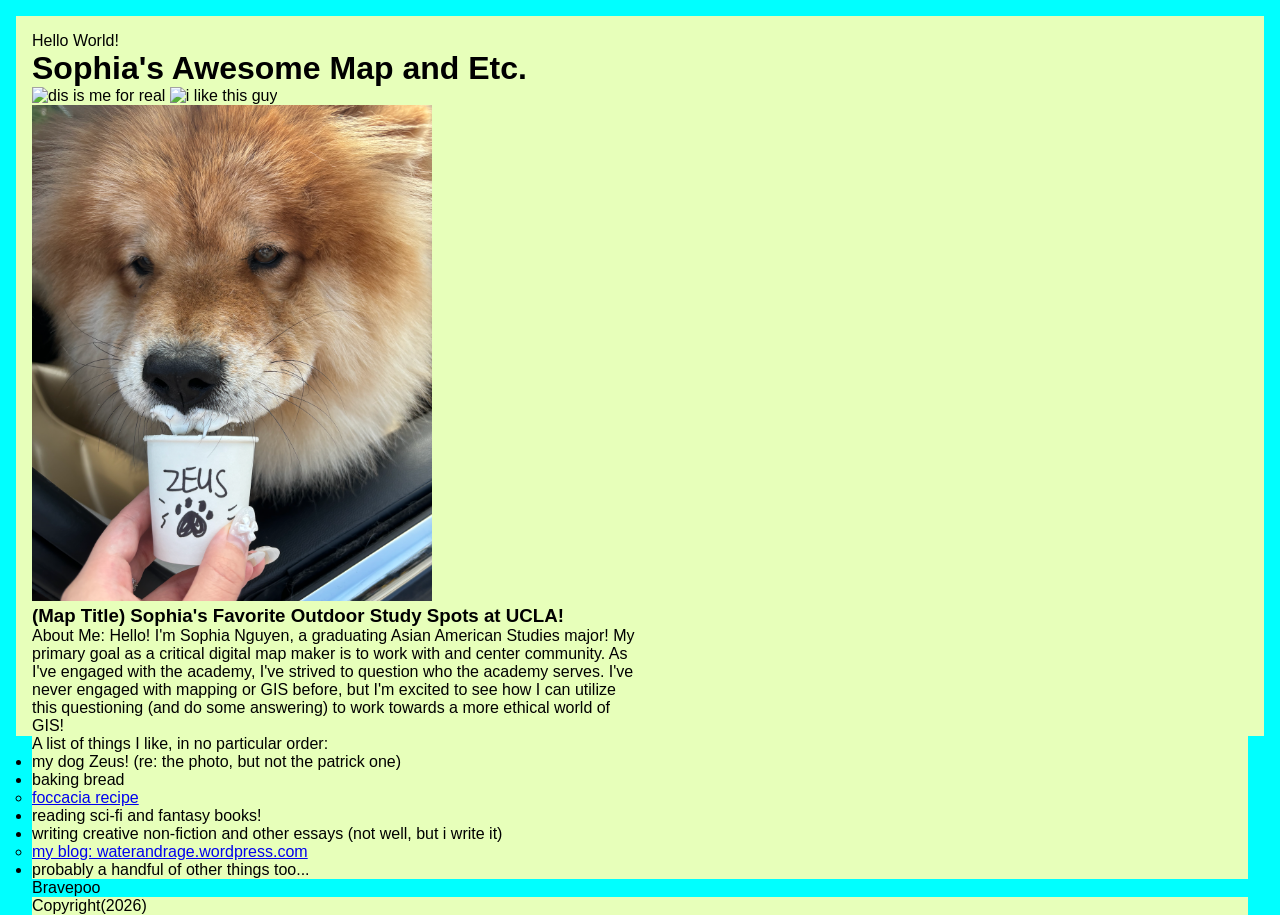
==== week1/index.html @ 5bf41bae "lab1" ====
<!DOCTYPE html>
<html>
    <head>
        <title>Hello World with MapLibreGL</title>
        <meta charset="utf-8" />
        <link rel="shortcut icon" href="#">
             Bravepoo
        <!-- I'd add some style if here if I had any -->
        
        
       <link rel="stylesheet" href="styles/style.css">
       <link rel="stylesheet" href ="https://unpkg.com/maplibre-gl/dist/maplibre-gl.css">
                <!-- MapLibreGL's css-->
        <link rel="stylesheet" href="https://unpkg.com/maplibre-gl/dist/maplibre-gl.css" />

        <!-- MapLibreGL's JavaScript-->
        <script src="https://unpkg.com/maplibre-gl/dist/maplibre-gl.js"></script>

    </head>

    <style>
        *{ background: rgb(231, 255, 186);
        /*comment*/}
    </style>

   

    <body>
        <header>
            Hello World!
        </header>

        <main>
          <!-- hint: majority of your lab assignment can go here -->
          <div class="portfolio">
            <!-- Portfolio content goes here -->
                <h1> Sophia's Awesome Map and Etc. </h1>  <!--my title-->
                <img src="191me.JPG" alt="dis is me for real">         
                <img src="https://media1.tenor.com/m/XJuZ14LuNUYAAAAC/drool-patrick-star.gif" alt="i like this guy">
                <img src="zeus.png" alt="my dog, Zeus!"> <!--my avatar-->

                <h3> (Map Title) Sophia's Favorite Outdoor Study Spots at UCLA! </h3> <!--my map title-->

                <!--my description pgph-->
                <p> 
                    About Me:
                        Hello! I'm Sophia Nguyen, a graduating Asian American Studies major! My primary goal as a critical 
                    digital map maker is to work with and center community. As I've engaged with the academy, I've strived to 
                    question who the academy serves. I've never engaged with mapping or GIS before, but I'm excited to see how 
                    I can utilize this questioning (and do some answering) to work towards a more ethical world of GIS!

                </p>

                <p> A list of things I like, in no particular order:</p>

                <ul> <!--my list-->
                    <li> my dog Zeus! (re: the photo, but not the patrick one) </li>
                    <li> baking bread </li>
                        <ul>
                            <li>
                                <a href="https://www.cookwell.com/recipe/focaccia"> foccacia recipe</a>
                            </li>
                        </ul>
                
                    <li> reading sci-fi and fantasy books! </li>
                    <li> writing creative non-fiction and other essays (not well, but i write it) </li>
                        <ul>
                            <li>
                                <a href="https://www.waterandrage.wordpress.com">my blog: waterandrage.wordpress.com</a>
                            </li>
                        </ul>
                    <li> probably a handful of other things too... </li>
                </ul>

          </div>

          <div id = "map">
            <!-- Map will be inserted here -->
          </div>

        </main>

        <div id="footer">
            Copyright(2026)
        </div>

    </body>
    <script src="js/init.js"> </script>

</html>
---- week1/styles/style.css ----
* {
    font-family: Arial, sans-serif;
    margin: 0;
    padding: 0;
    box-sizing: border-box;
}

html{
    background-color: aqua;
}

html, body {
    height: 80vh;
    padding: 1rem;
}

body {
    display: grid;
    grid-template-areas:
        "header"
        "main"
        "footer";
    grid-template-rows: auto 1fr auto;
}

main {
    display: grid;
    grid-template-areas:
        "portfolio map";
    grid-template-columns: 1fr 1fr;
}

header {
    grid-area: header;
}

main {
    grid-area: main;
}

.portfolio {
    grid-area: portfolio;
}

.portfolio img {
    max-width: 400px;
}
#map {
    grid-area: map;
    height: 80vh;
}

footer {
    grid-area: footer;
}
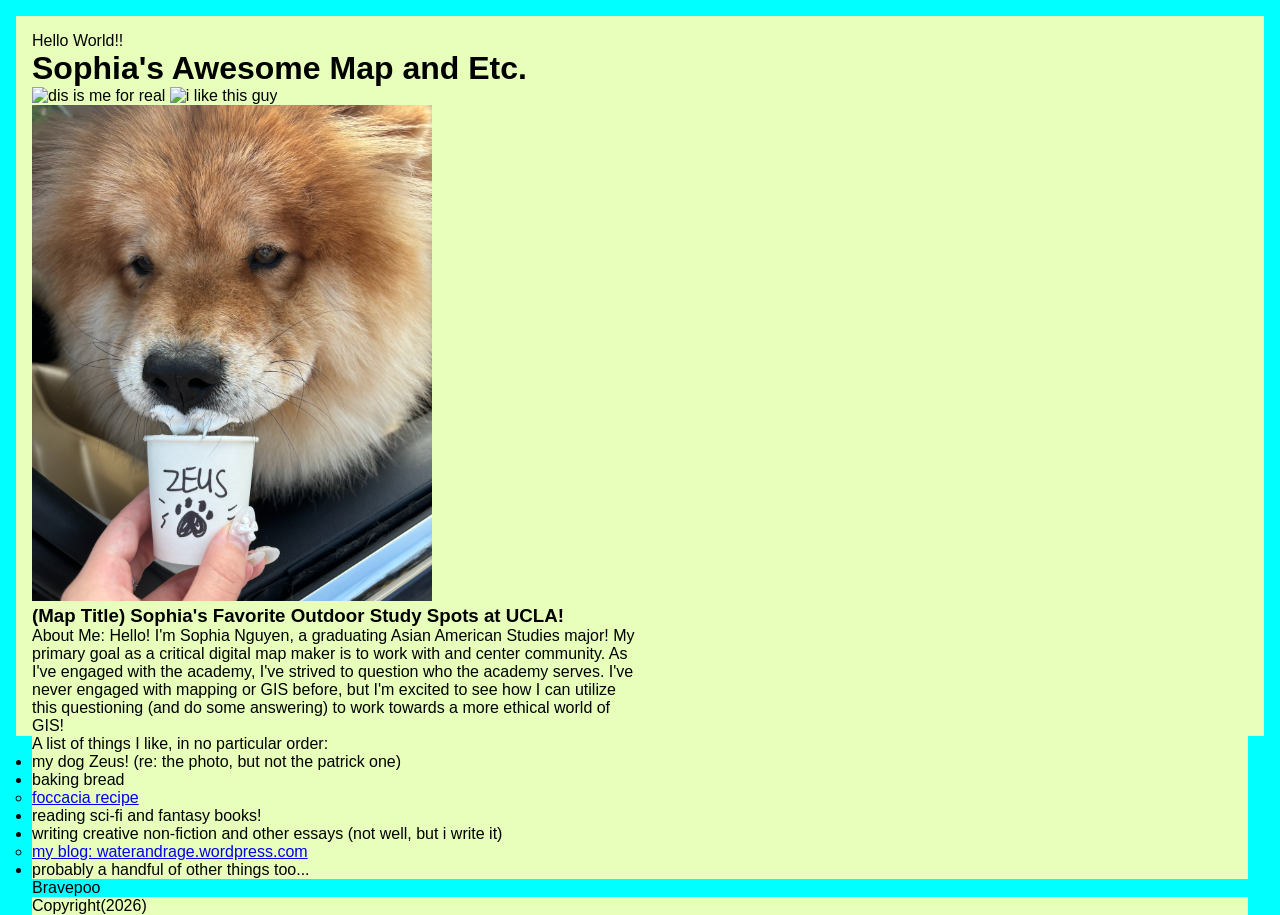
==== commit 4553b633: "lab1" ====
--- a/week1/index.html
+++ b/week1/index.html
@@ -27,7 +27,7 @@
 
     <body>
         <header>
-            Hello World!
+            Hello World!!
         </header>
 
         <main>
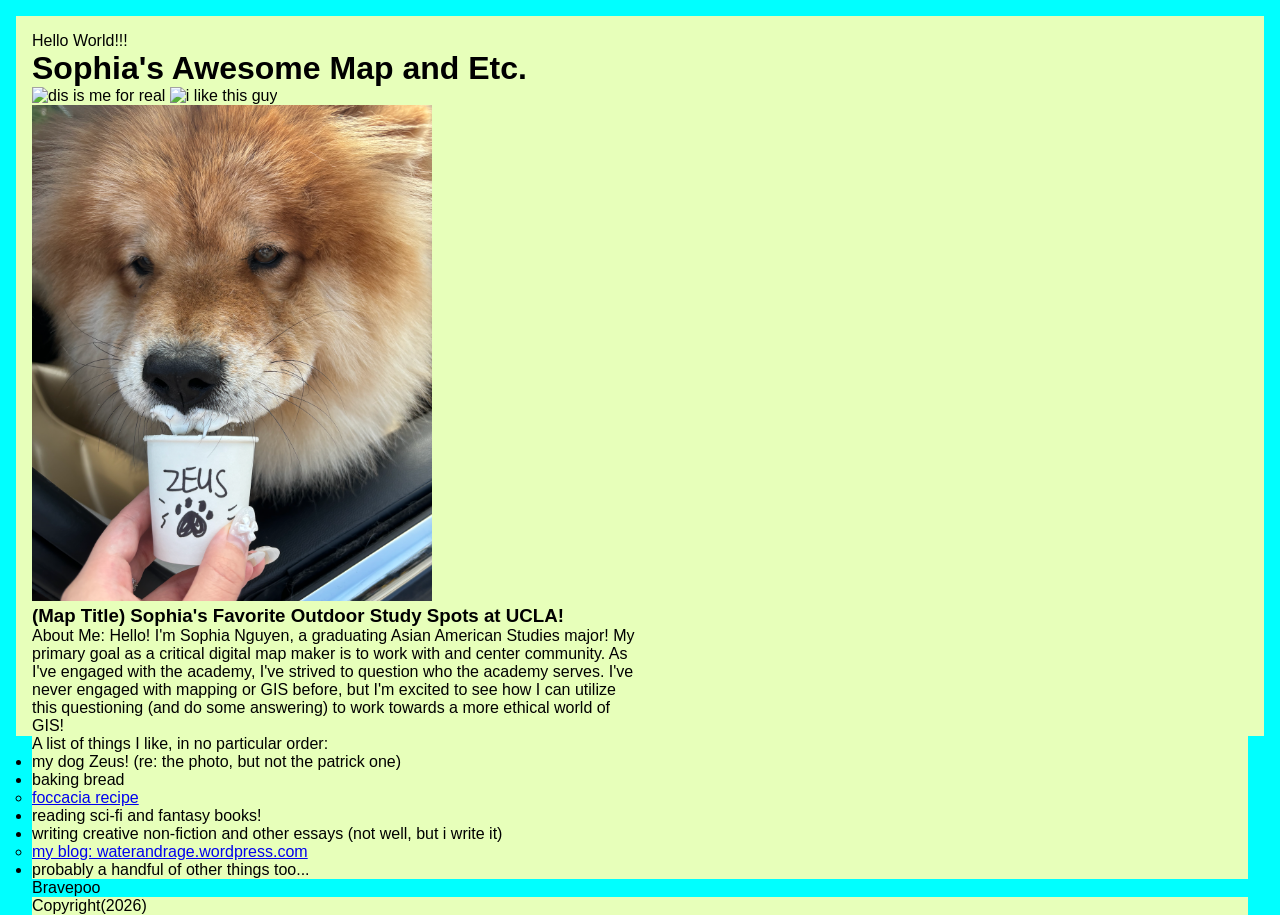
==== commit eadca6d7: "poo" ====
--- a/week1/index.html
+++ b/week1/index.html
@@ -27,7 +27,7 @@
 
     <body>
         <header>
-            Hello World!!
+            Hello World!!!
         </header>
 
         <main>
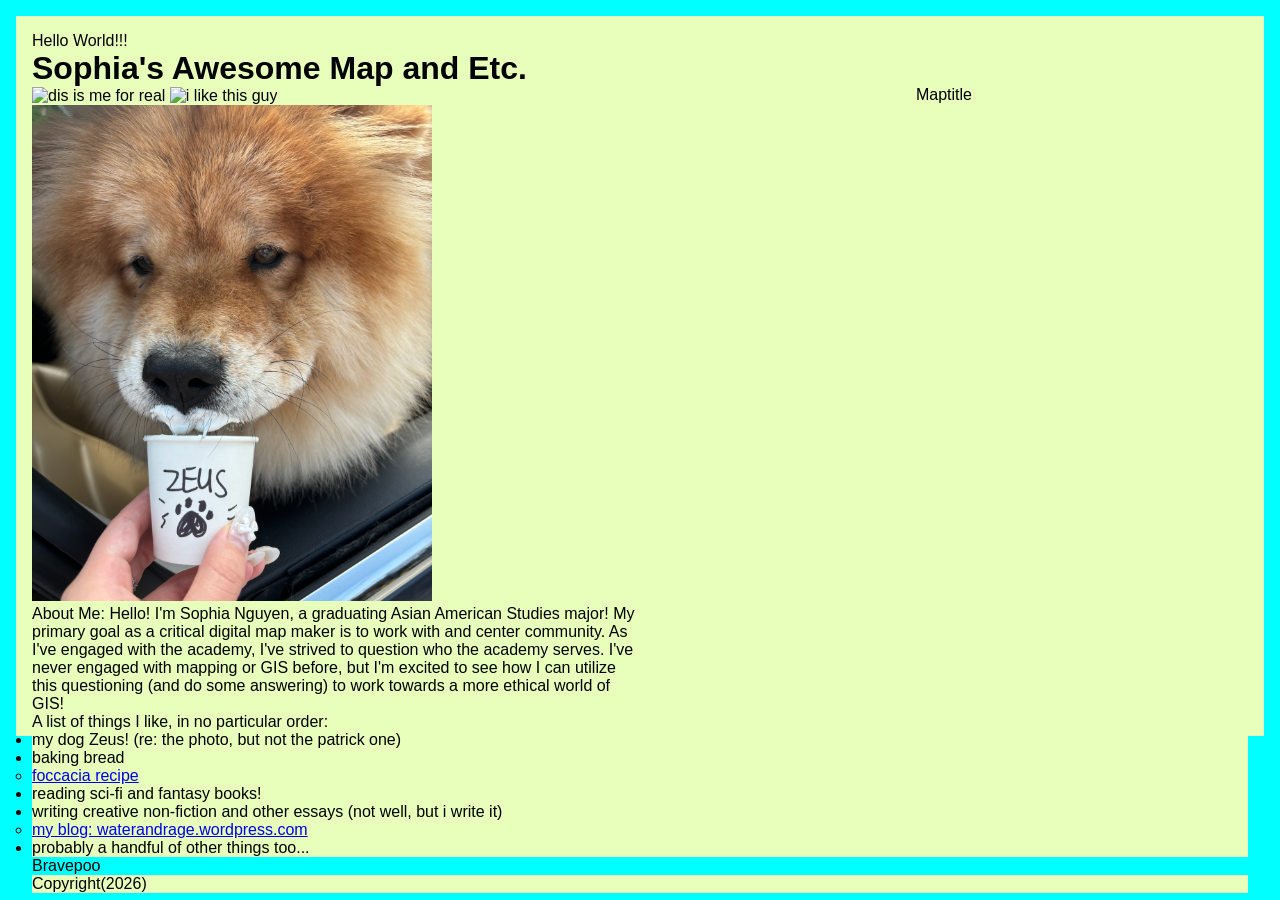
==== commit 45ebcdb8: "again" ====
--- a/week1/index.html
+++ b/week1/index.html
@@ -31,6 +31,8 @@
         </header>
 
         <main>
+         <!--  <h3> (Map Title!!!!) Sophia's Favorite Outdoor Study Spots at UCLA! </h3> --> <!--my map title-->
+
           <!-- hint: majority of your lab assignment can go here -->
           <div class="portfolio">
             <!-- Portfolio content goes here -->
@@ -39,7 +41,6 @@
                 <img src="https://media1.tenor.com/m/XJuZ14LuNUYAAAAC/drool-patrick-star.gif" alt="i like this guy">
                 <img src="zeus.png" alt="my dog, Zeus!"> <!--my avatar-->
 
-                <h3> (Map Title) Sophia's Favorite Outdoor Study Spots at UCLA! </h3> <!--my map title-->
 
                 <!--my description pgph-->
                 <p> 
@@ -74,9 +75,16 @@
 
           </div>
 
-          <div id = "map">
+        <div> 
+            <div id = "mapheader"> 
+                Maptitle
+            </div>
+            <div id = "map">
+
             <!-- Map will be inserted here -->
           </div>
+        </div>
+          
 
         </main>
 
--- a/week1/styles/style.css
+++ b/week1/styles/style.css
@@ -26,6 +26,7 @@
 main {
     display: grid;
     grid-template-areas:
+        "portfolio mapheader"
         "portfolio map";
     grid-template-columns: 1fr 1fr;
 }
@@ -47,7 +48,15 @@
 }
 #map {
     grid-area: map;
-    height: 80vh;
+    height: 50vh;
+}
+
+#mapheader {
+    grid-area: mapheader;
+    height: 10vh;
+    justify-content: center;
+    align-items: center;
+    display: grid;
 }
 
 footer {
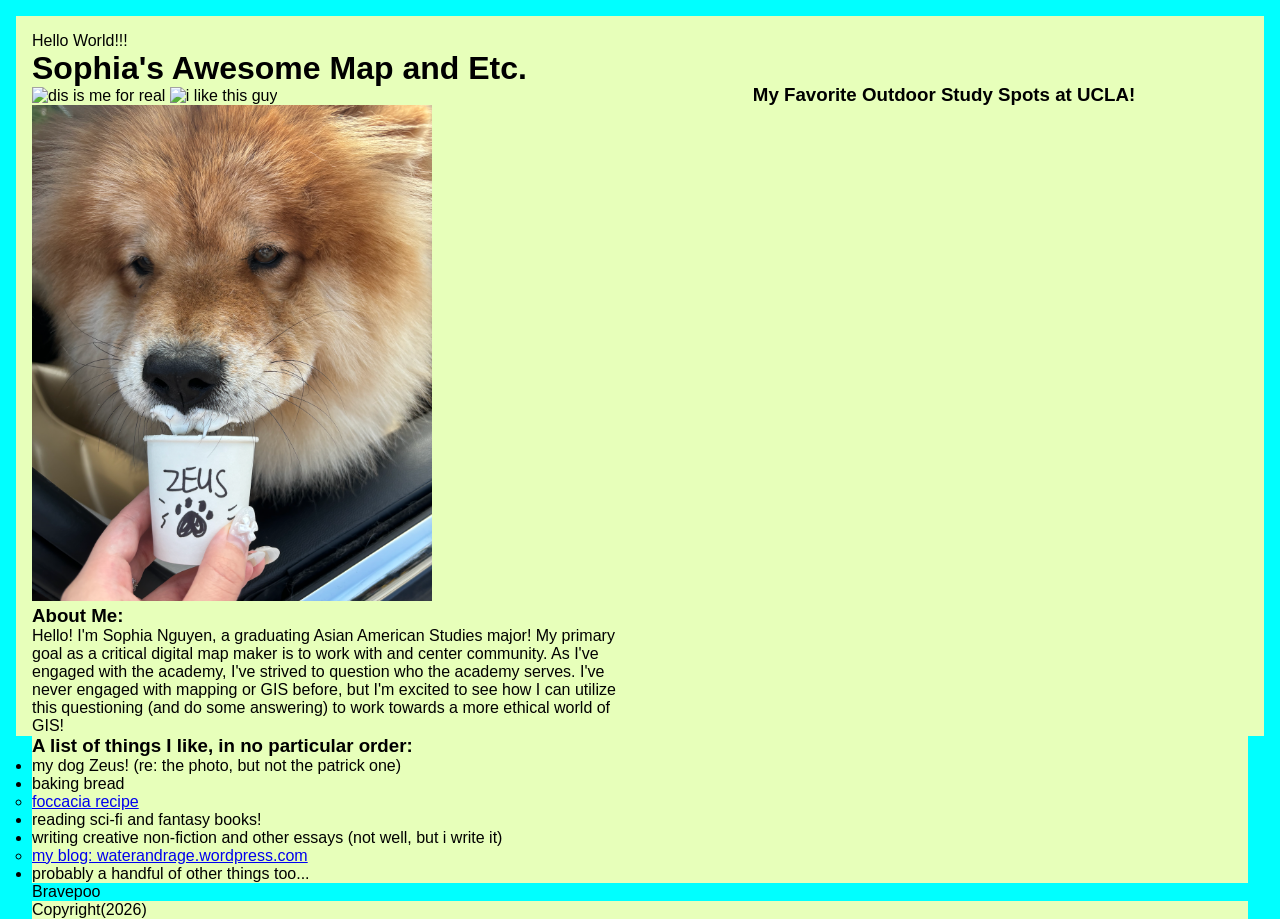
==== commit 33b7da4c: "formatting stuff" ====
--- a/week1/index.html
+++ b/week1/index.html
@@ -44,7 +44,7 @@
 
                 <!--my description pgph-->
                 <p> 
-                    About Me:
+                    <h3> About Me: </h3>
                         Hello! I'm Sophia Nguyen, a graduating Asian American Studies major! My primary goal as a critical 
                     digital map maker is to work with and center community. As I've engaged with the academy, I've strived to 
                     question who the academy serves. I've never engaged with mapping or GIS before, but I'm excited to see how 
@@ -52,7 +52,9 @@
 
                 </p>
 
-                <p> A list of things I like, in no particular order:</p>
+                <p> 
+                    <h3> A list of things I like, in no particular order:</h3>
+                </p>
 
                 <ul> <!--my list-->
                     <li> my dog Zeus! (re: the photo, but not the patrick one) </li>
@@ -77,7 +79,7 @@
 
         <div> 
             <div id = "mapheader"> 
-                Maptitle
+                <h3> My Favorite Outdoor Study Spots at UCLA! </h3>
             </div>
             <div id = "map">
 
